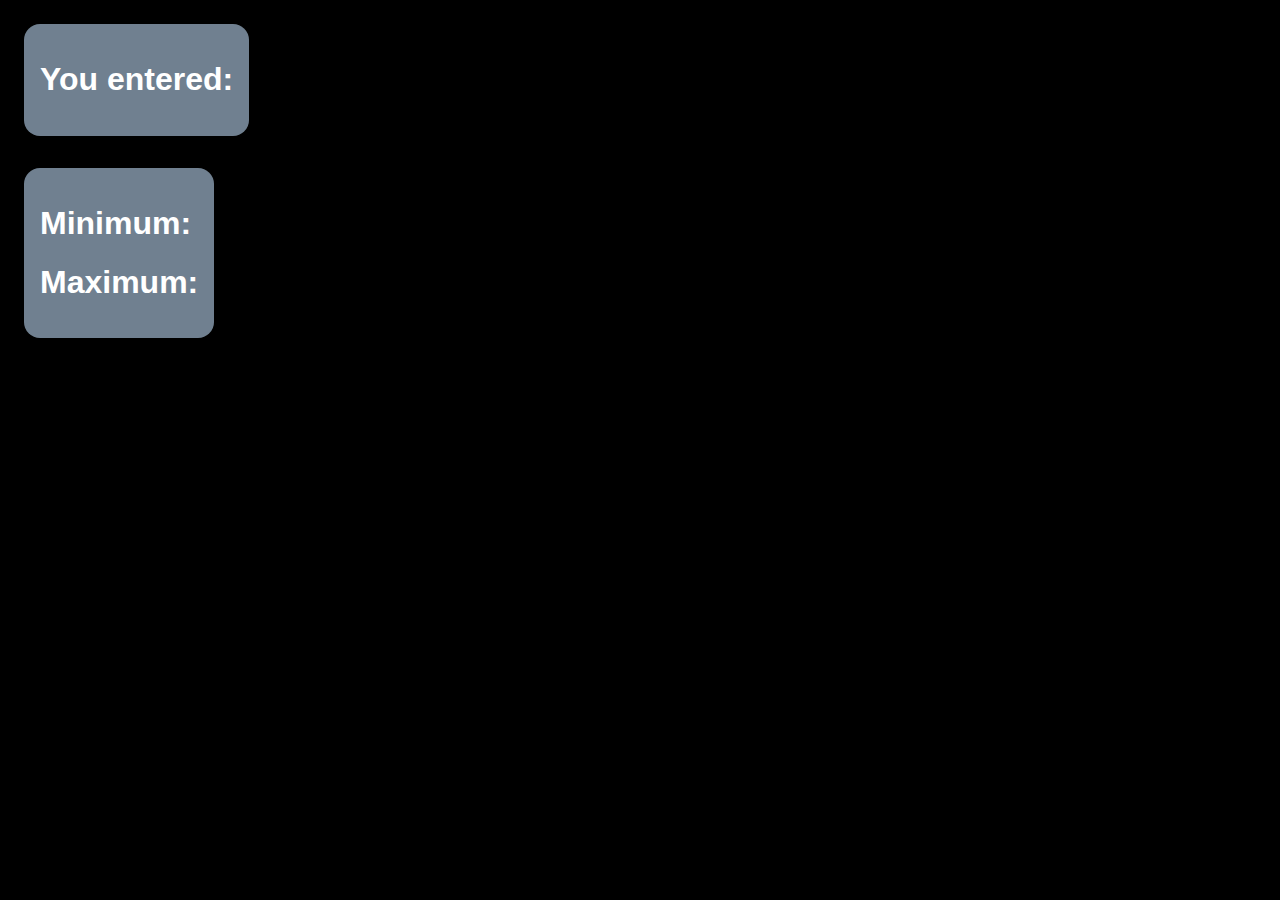
==== index.html @ 969c76ad "Homework 1" ====
<html>
    <head>
        <title>MaxMin</title>
        <meta charset="utf-8"/>
        <link rel="stylesheet" href="./main.css"/>
    </head>
    <body>
        <div class="card">
            <h1>You entered: </h1>
            <p id="input"></p>
        </div>
        
        <div class="card">
            <h1>Minimum: </h1>
            <p id="displayMin"></p>
            <h1>Maximum: </h1>
            <p id="displayMax"></p>
        </div>
        <script src="./main.js"></script>
    </body>
</html>
---- main.css ----
body {
    background: black;
    font-family: 'Roboto', sans-serif;
    display: flex;
    flex-direction: column;
    justify-content: center;
}

.card {
    background: slategray;
    color:white;
    display: inline-block;
    padding: 1em;
    margin: 1em;
    border-radius: 1em;
    max-width: fit-content;
}
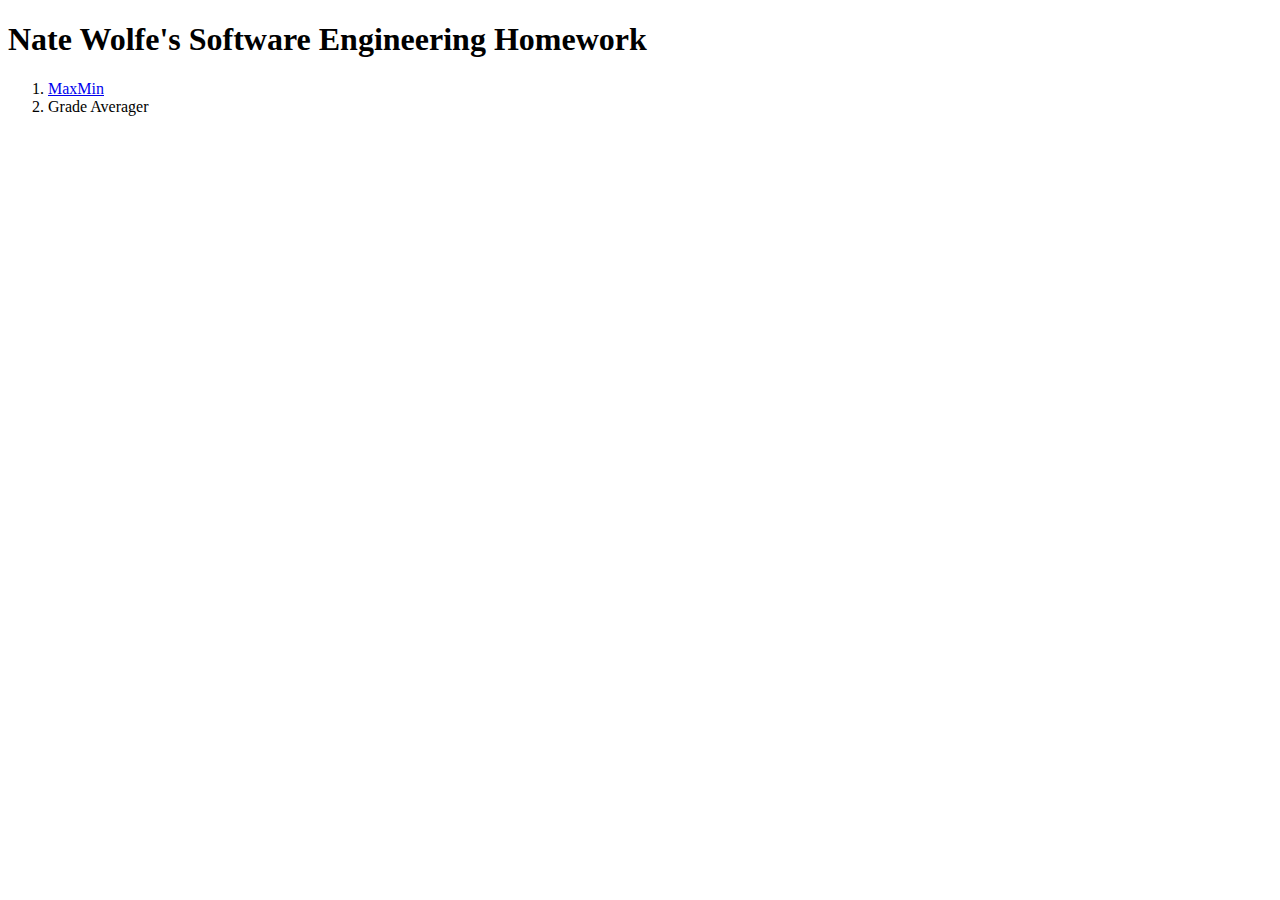
==== commit 99c36379: "Changed to organized structure for multiple projects" ====
--- a/index.html
+++ b/index.html
@@ -1,21 +1,15 @@
+<!DOCTYPE html>
 <html>
-    <head>
-        <title>MaxMin</title>
-        <meta charset="utf-8"/>
-        <link rel="stylesheet" href="./main.css"/>
-    </head>
-    <body>
-        <div class="card">
-            <h1>You entered: </h1>
-            <p id="input"></p>
-        </div>
-        
-        <div class="card">
-            <h1>Minimum: </h1>
-            <p id="displayMin"></p>
-            <h1>Maximum: </h1>
-            <p id="displayMax"></p>
-        </div>
-        <script src="./main.js"></script>
-    </body>
-</html>+	<head>
+		<title>Nate Wolfe's Software Engineering Homework</title>
+		<meta charset='utf-8'/>
+		<!--<link rel="stylesheet" href="/.style.css"/>-->
+	</head>
+	<body>
+		<h1>Nate Wolfe's Software Engineering Homework</h1> 
+		<ol>
+			<li><a href='./HW1/index.html'>MaxMin</a></li>
+			<li><a href+'./HW2/index.html'>Grade Averager</a></li>
+		</ol>
+	</body>
+</html>
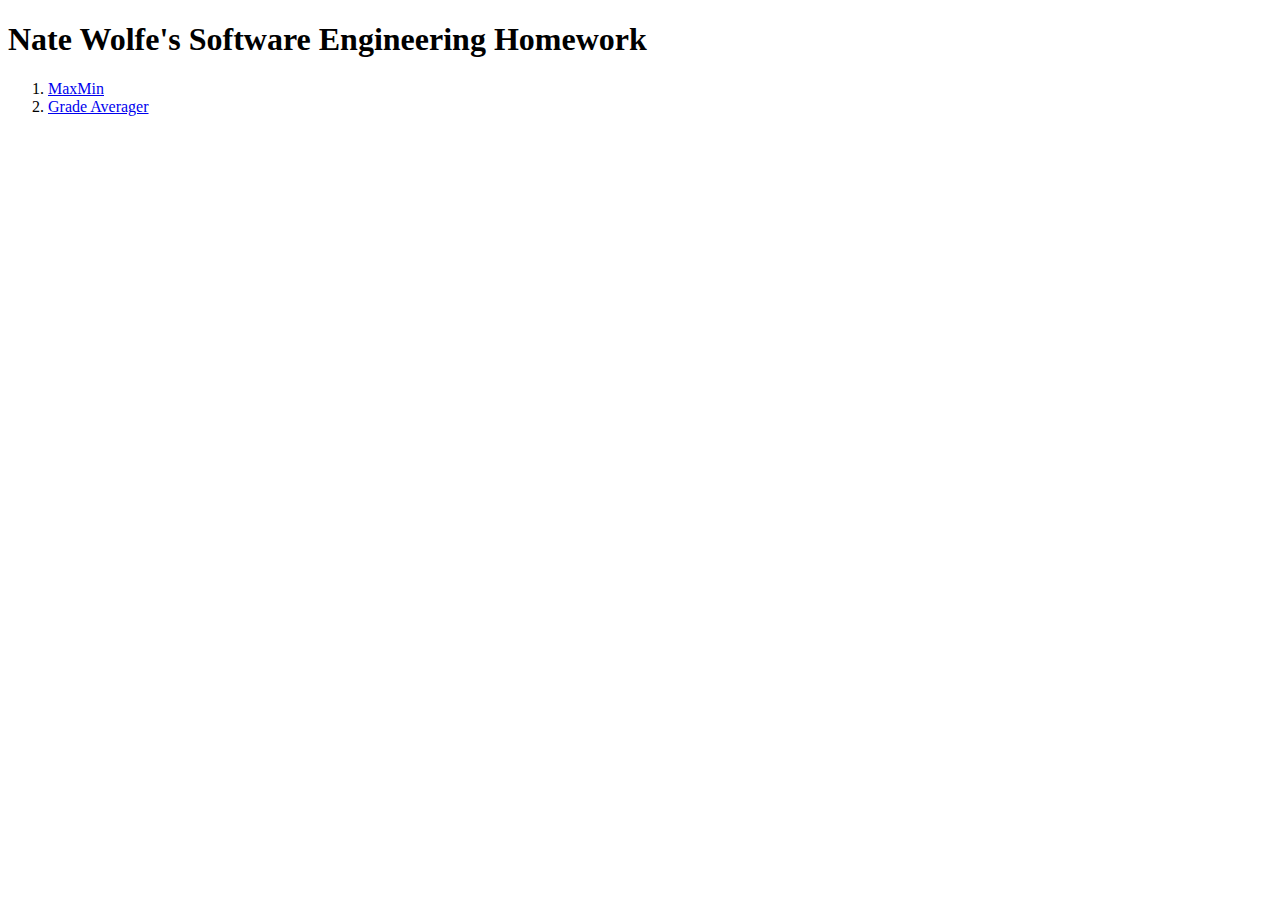
==== commit 9fa12d8b: "Added HW2" ====
--- a/index.html
+++ b/index.html
@@ -9,7 +9,7 @@
 		<h1>Nate Wolfe's Software Engineering Homework</h1> 
 		<ol>
 			<li><a href='./HW1/index.html'>MaxMin</a></li>
-			<li><a href+'./HW2/index.html'>Grade Averager</a></li>
+			<li><a href='./HW2/index.html'>Grade Averager</a></li>
 		</ol>
 	</body>
 </html>
